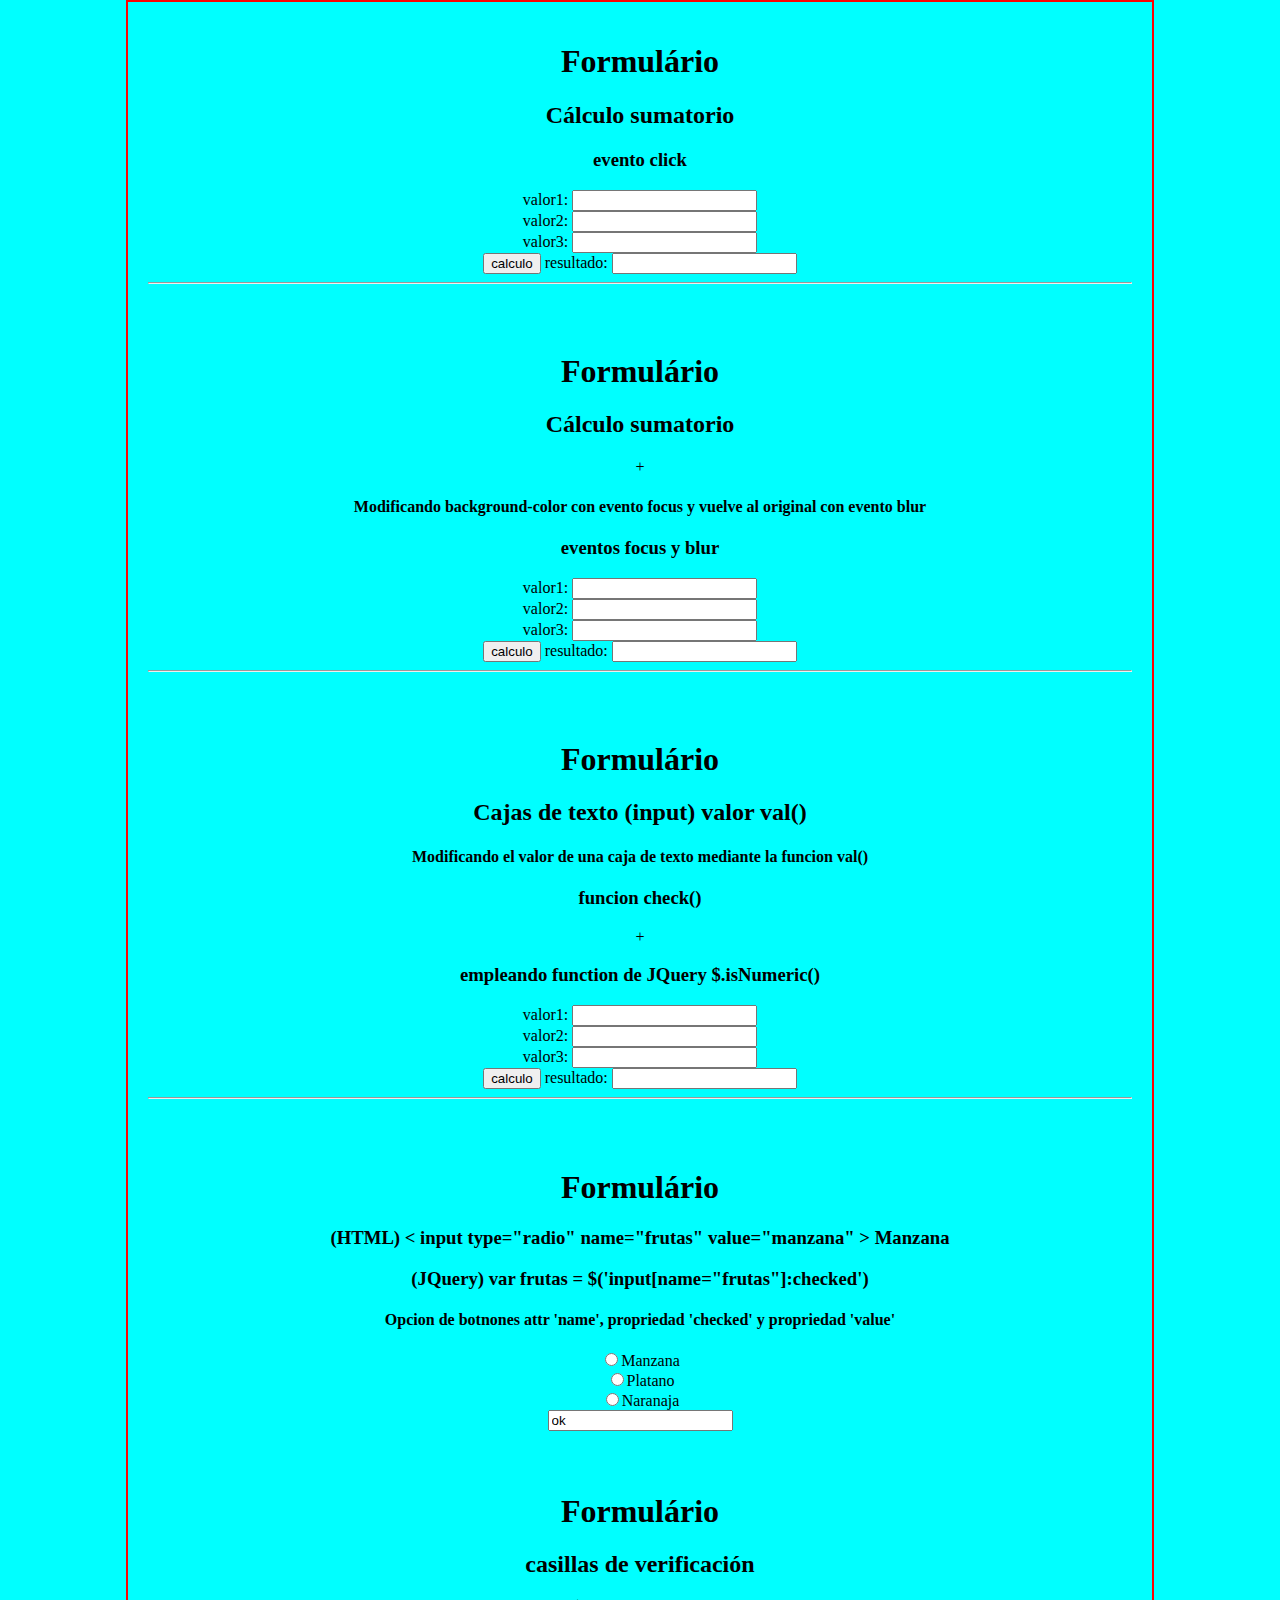
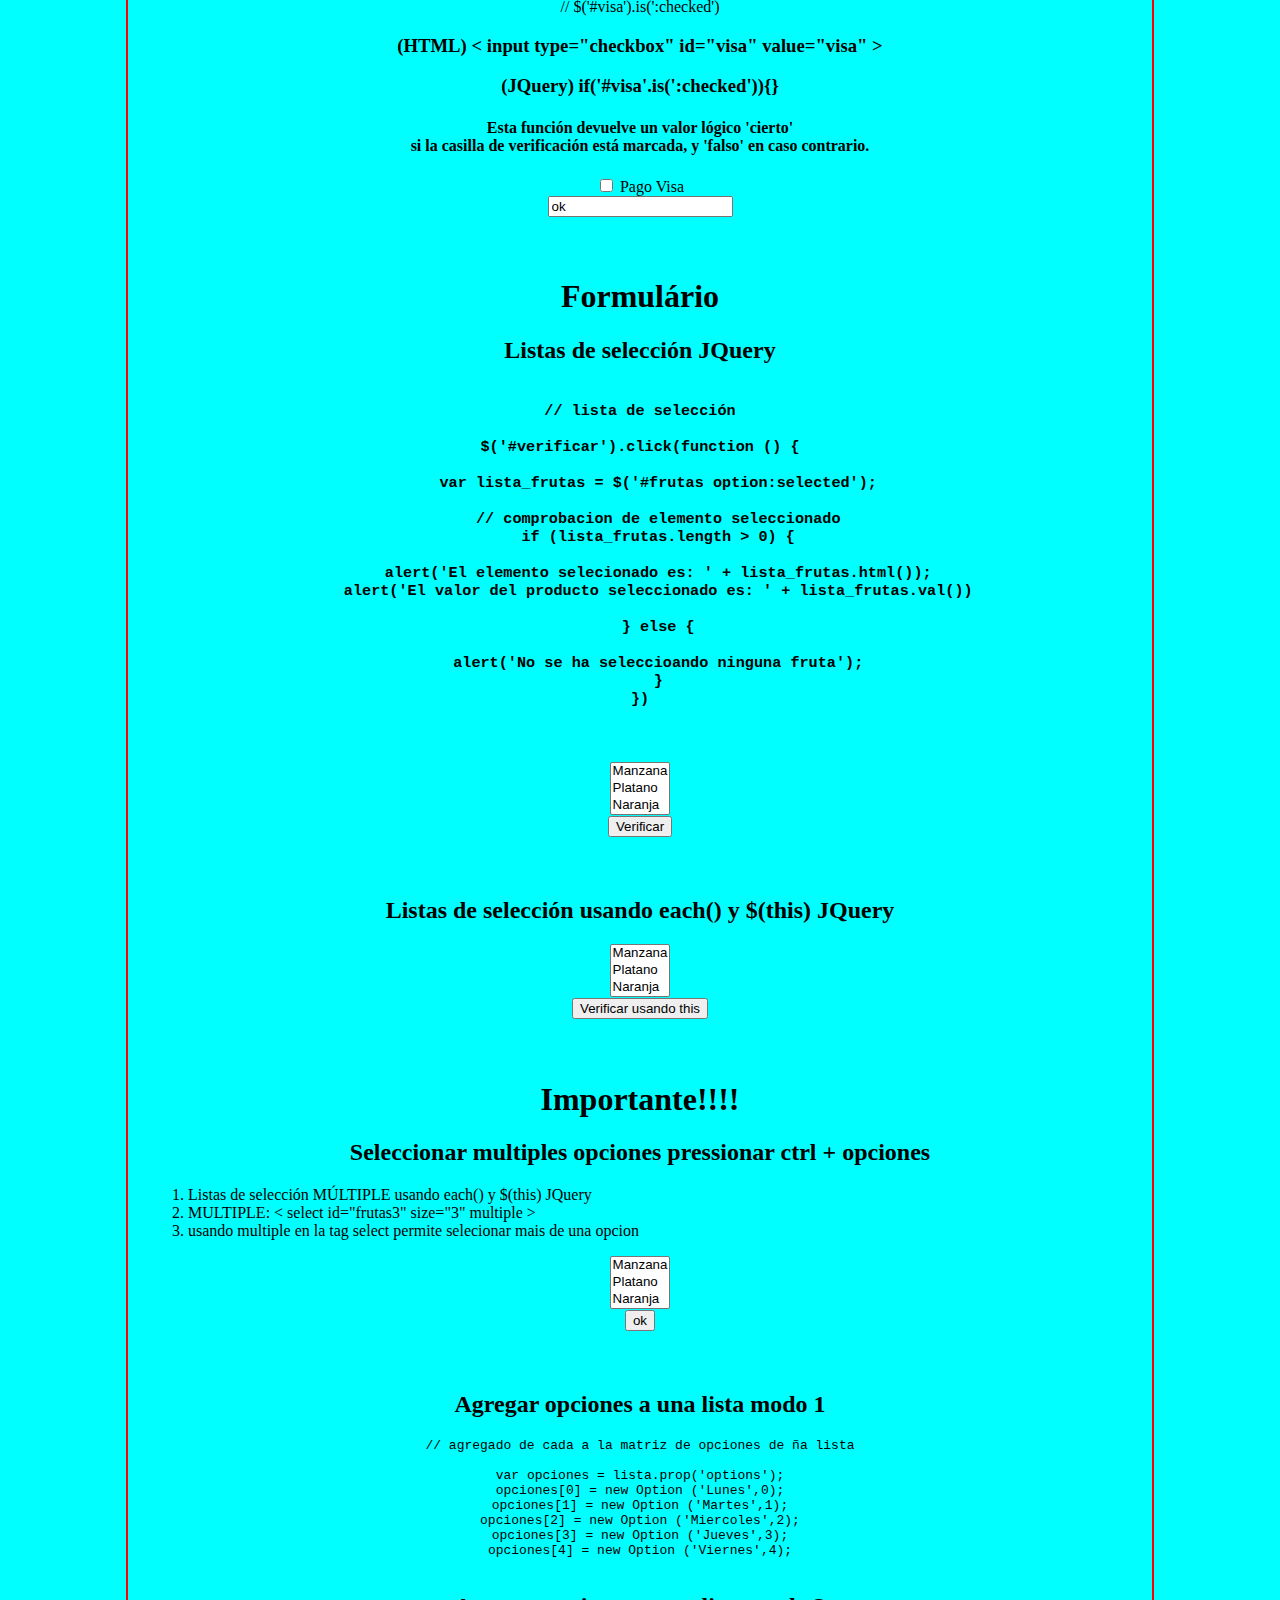
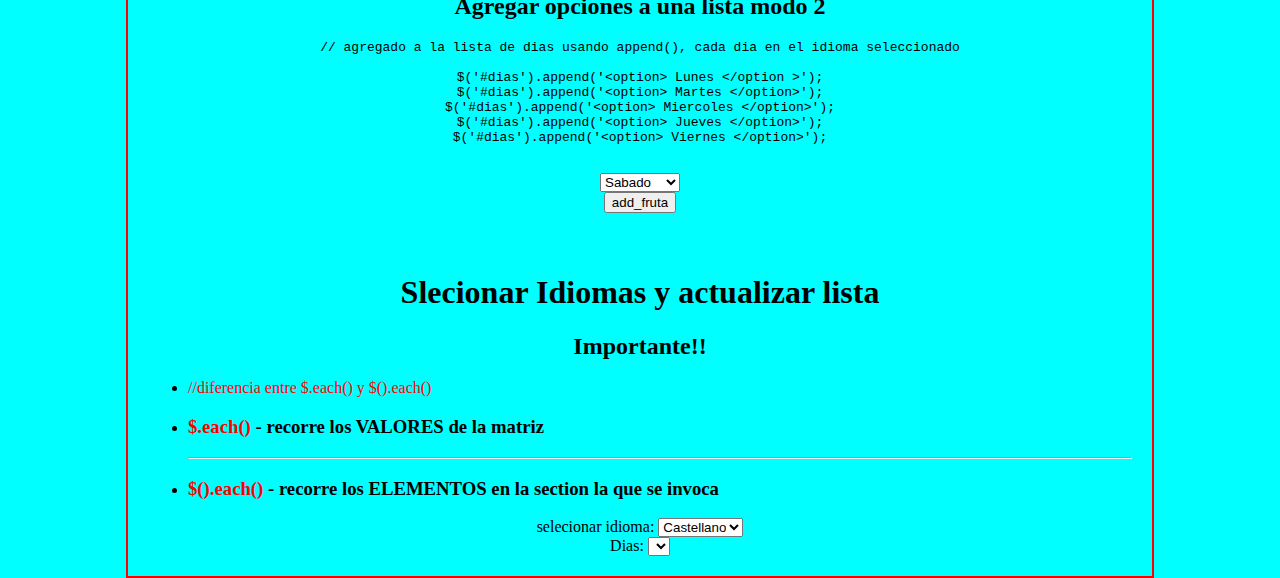
==== index.html @ 3f53a066 "modificando files" ====
<!DOCTYPE html>
<html lang="en">
<head>
    <meta charset="UTF-8">
    <meta http-equiv="X-UA-Compatible" content="IE=edge">
    <meta name="viewport" content="width=device-width, initial-scale=1.0">
    <title>7 jquery formulário</title>
    <link rel="stylesheet" href="estilos/css5.css">
    <script src="https://code.jquery.com/jquery-3.4.1.min.js"></script>
    <script src="index.js"></script>
</head>
<body>
    <section id="section1">
        <h1>Formulário</h1>
        <h2>Cálculo sumatorio</h2>
        <h3>evento click</h3>
        <form>
            valor1: <input type="text"><br>
            valor2: <input type="text"><br>
            valor3: <input type="text"><br>
            <input type="button" id="btn1" value="calculo">
            resultado: <input type="text" id="resultado1" readonly>
        </form>
        <hr>
    </section>

    <section id="section2">
        <h1>Formulário</h1>
        <h2>Cálculo sumatorio</h2>
        <p>+</p>
        <h4>Modificando background-color con evento focus y vuelve al original con evento blur</h2>
        <h3>eventos focus y blur</h3>
        <form>
            valor1: <input type="text"><br>
            valor2: <input type="text"><br>
            valor3: <input type="text"><br>
            <input type="button" id="btn2" value="calculo">
            resultado: <input type="text" id="resultado2" readonly>
        </form>
        <hr>
    </section>

    <section id="section3">
        <h1>Formulário</h1>
        <h2>Cajas de texto (input) valor val()</h2>
        <h4>Modificando el valor de una caja de texto mediante la funcion val()</h2>
        <h3>funcion check()</h3>
        <p>+</p>
        <h3>empleando function de JQuery $.isNumeric()</h3>
        <form>
            valor1: <input type="text"><br>
            valor2: <input type="text"><br>
            valor3: <input type="text"><br>
            <input type="button" id="btn3" value="calculo">
            resultado: <input type="text" id="resultado3" readonly>
        </form>
        <hr>
    </section>

    <section id="section3">
        <h1>Formulário</h1>
        <h3>(HTML)  &lt input type="radio" name="frutas" value="manzana" &gt Manzana <br></h3>
        <h3>(JQuery)  var frutas = $('input[name="frutas"]:checked')</h3>
        <h4>Opcion de botnones attr 'name', propriedad 'checked' y propriedad 'value'</h4>
        <form>
            <input type="radio" name="frutas" value="manzana">Manzana <br>
            <input type="radio" name="frutas" value="platano">Platano <br>
            <input type="radio" name="frutas" value="naranja">Naranaja <br>
            <input type="boton" id="boton" value="ok">
        </form>
    </section>

    <section id="section4">
        <h1>Formulário</h1>
        <h2>casillas de verificación</h2>
        <p>// $('#visa').is(':checked')</p> 
        <h3>(HTML) &lt input type="checkbox" id="visa" value="visa" &gt</h3>
        <h3>(JQuery) if('#visa'.is(':checked')){}</h3>
        <h4>Esta función devuelve un valor lógico 'cierto' <br> 
            si la casilla de verificación está marcada, y 'falso' en caso contrario.</h4>
        <form>
            <input type="checkbox" id="visa" value="visa"> Pago Visa <br>
            <input type="boton" id="boton2" value="ok">
        </form>
    </section>

    <section id="section5">
        <h1>Formulário</h1>
        <h2>Listas de selección JQuery</h2>
        <h3>
            <pre>
                <code>
// lista de selección

$('#verificar').click(function () {

    var lista_frutas = $('#frutas option:selected');

    // comprobacion de elemento seleccionado
    if (lista_frutas.length > 0) {

    alert('El elemento selecionado es: ' + lista_frutas.html());
    alert('El valor del producto seleccionado es: ' + lista_frutas.val())

    } else {

    alert('No se ha seleccioando ninguna fruta');
    }
})
                </code>
            </pre>
        </h3>
        <select id="frutas" size="3">
            <option value="1.00">Manzana</option>
            <option value="1.30">Platano</option>
            <option value="0.95">Naranja</option>
        </select>
        <br>
        <button id="verificar">Verificar</button>
    </section>

    <section id="section6">
        <h2>Listas de selección usando each() y $(this) JQuery</h2>
        <select id="frutas2" size="3">
            <option value="1.00">Manzana</option>
            <option value="1.30">Platano</option>
            <option value="0.95">Naranja</option>
        </select>
        <br>
        <button id="verificacion">Verificar usando this</button>
    </section>

    <section id="section7">
        <h1>Importante!!!!</h1>
        <h2>Seleccionar multiples opciones pressionar ctrl + opciones </h2>
        <ol>
            <li>Listas de selección MÚLTIPLE usando each() y $(this) JQuery
            <li>MULTIPLE: &lt select id="frutas3" size="3" multiple &gt 
            <li>usando multiple en la tag select permite selecionar mais de una opcion
        </ol>

        <select id="frutas3" size="3" multiple>
            <option value="1.00">Manzana</option>
            <option value="1.30">Platano</option>
            <option value="0.95">Naranja</option>
        </select>
        <br>
        <input id="verificacion_multiple2" type="button" value="ok">
    </section>

    <section id="section8">
        <h2>Agregar opciones a una lista modo 1</h2>
        <pre>
// agregado de cada a la matriz de opciones de ña lista

var opciones = lista.prop('options');
opciones[0] = new Option ('Lunes',0);
opciones[1] = new Option ('Martes',1);
opciones[2] = new Option ('Miercoles',2);
opciones[3] = new Option ('Jueves',3);
opciones[4] = new Option ('Viernes',4);
        </pre>


        <h2>Agregar opciones a una lista modo 2</h2>
        <pre>
// agregado a la lista de dias usando append(), cada dia en el idioma seleccionado

$('#dias').append('&ltoption&gt Lunes &lt/option &gt');
$('#dias').append('&ltoption&gt Martes &lt/option&gt');
$('#dias').append('&ltoption&gt Miercoles &lt/option&gt');
$('#dias').append('&ltoption&gt Jueves &lt/option&gt');
$('#dias').append('&ltoption&gt Viernes &lt/option&gt');
        </pre>      

        <select id="dias">
            <option value="Sabado">Sabado</option>
            <option value="Domingo">Domingo</option>
        </select>
        <br>
        <input id="add_fruta" type="button" value="add_fruta">
    </section>

    <section id="section9">
        <h1>Slecionar Idiomas y actualizar lista</h1>
        <h2>Importante!!</h2>
        <ul>
            <li><span>//diferencia entre $.each() y $().each()</span></li>
            <li><h3><span>$.each()</span> - recorre los VALORES de la matriz </h3></li>
            <hr>
            <li><h3><span>$().each()</span> - recorre los ELEMENTOS en la section la que se invoca </h3></li>
        </ul>
        <form>
            selecionar idioma: 
                <select id="idiomas">
                    <option value="0">Castellano</option>
                    <option value="1">Ingles</option>
                    <option value="2">Frances</option>
                </select>
            <br>
            Dias:
                <select id="dias2"></select>
        </form>
    </section>

        



















</body>
</html>
---- estilos/css5.css ----
body{
    font-family: 'Times New Roman', Times, serif;
    background-color: aqua;
    border: 2px solid red;
    text-align: center;
    width: 80%;
    margin: auto;
}
section{
    padding: 20px;
}
#section7 ol, #section9 ul {
    text-align: left;
}
span{
    color: red;
}
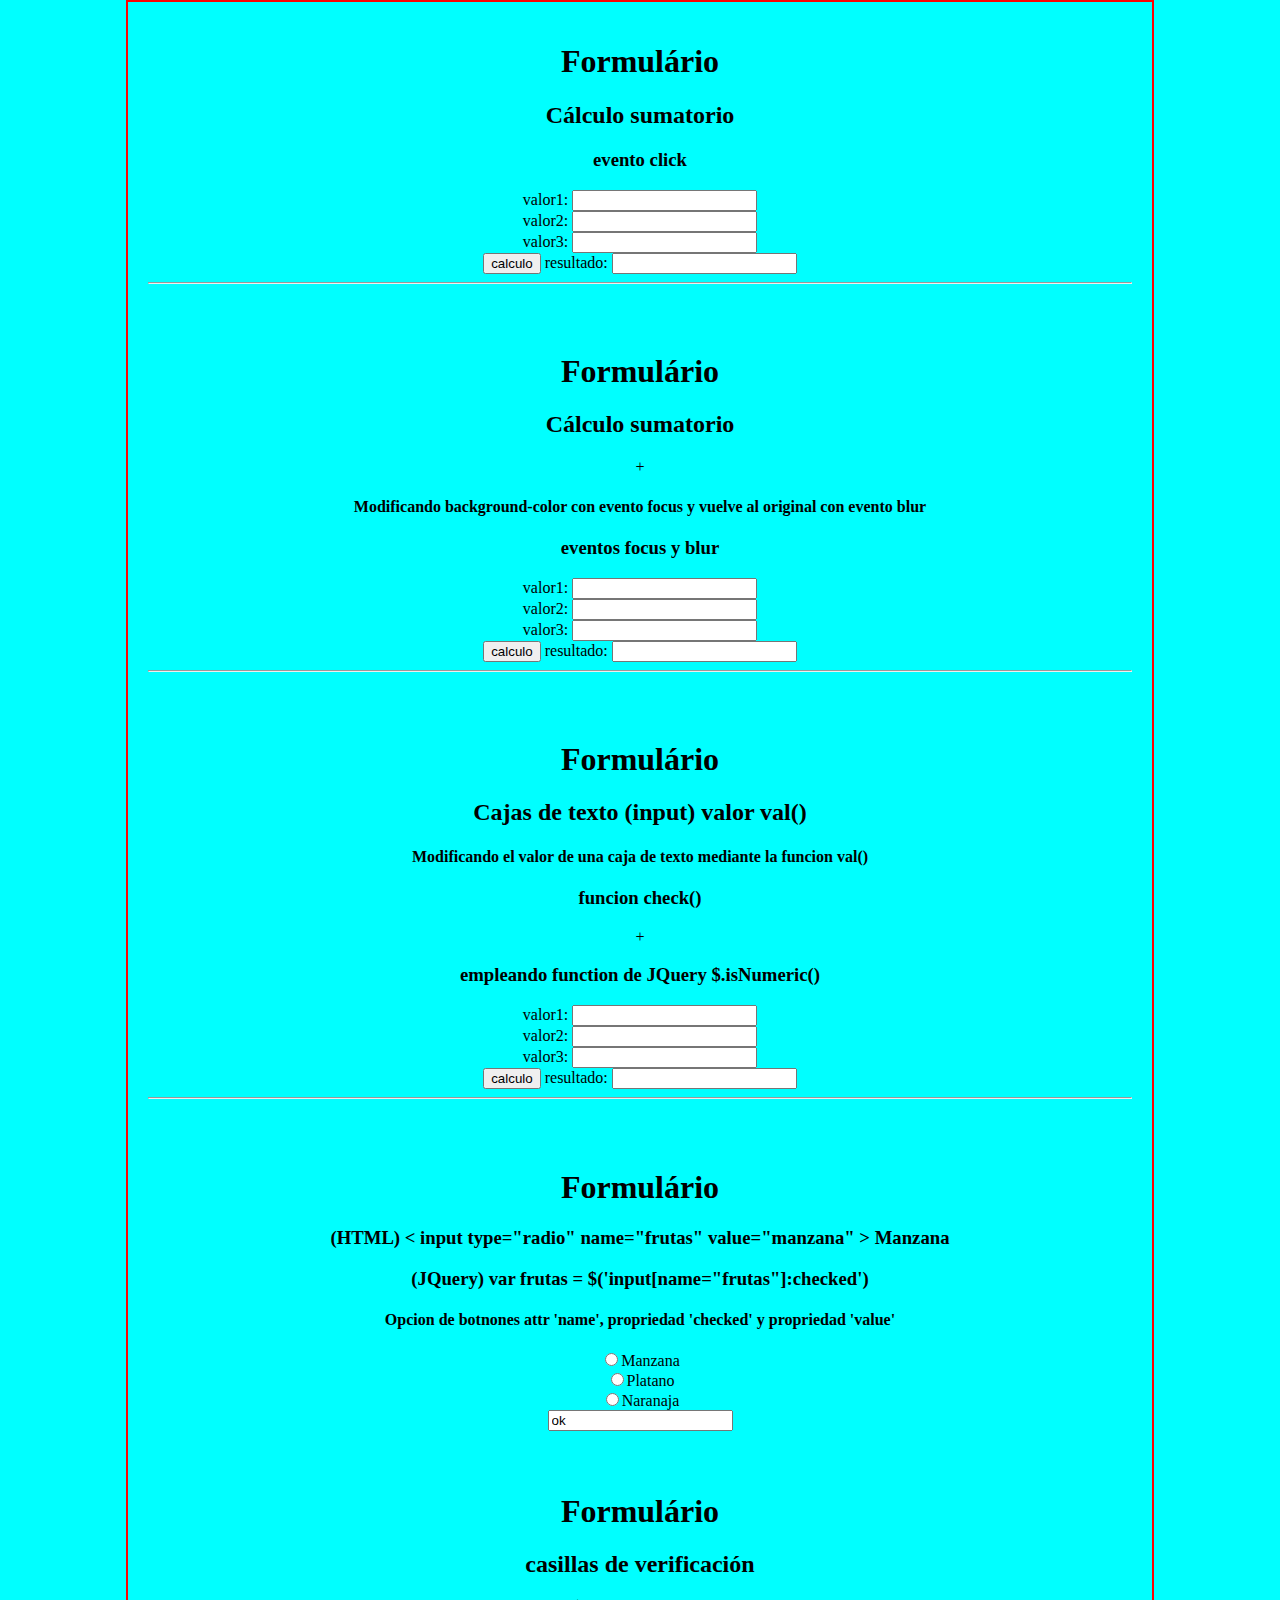
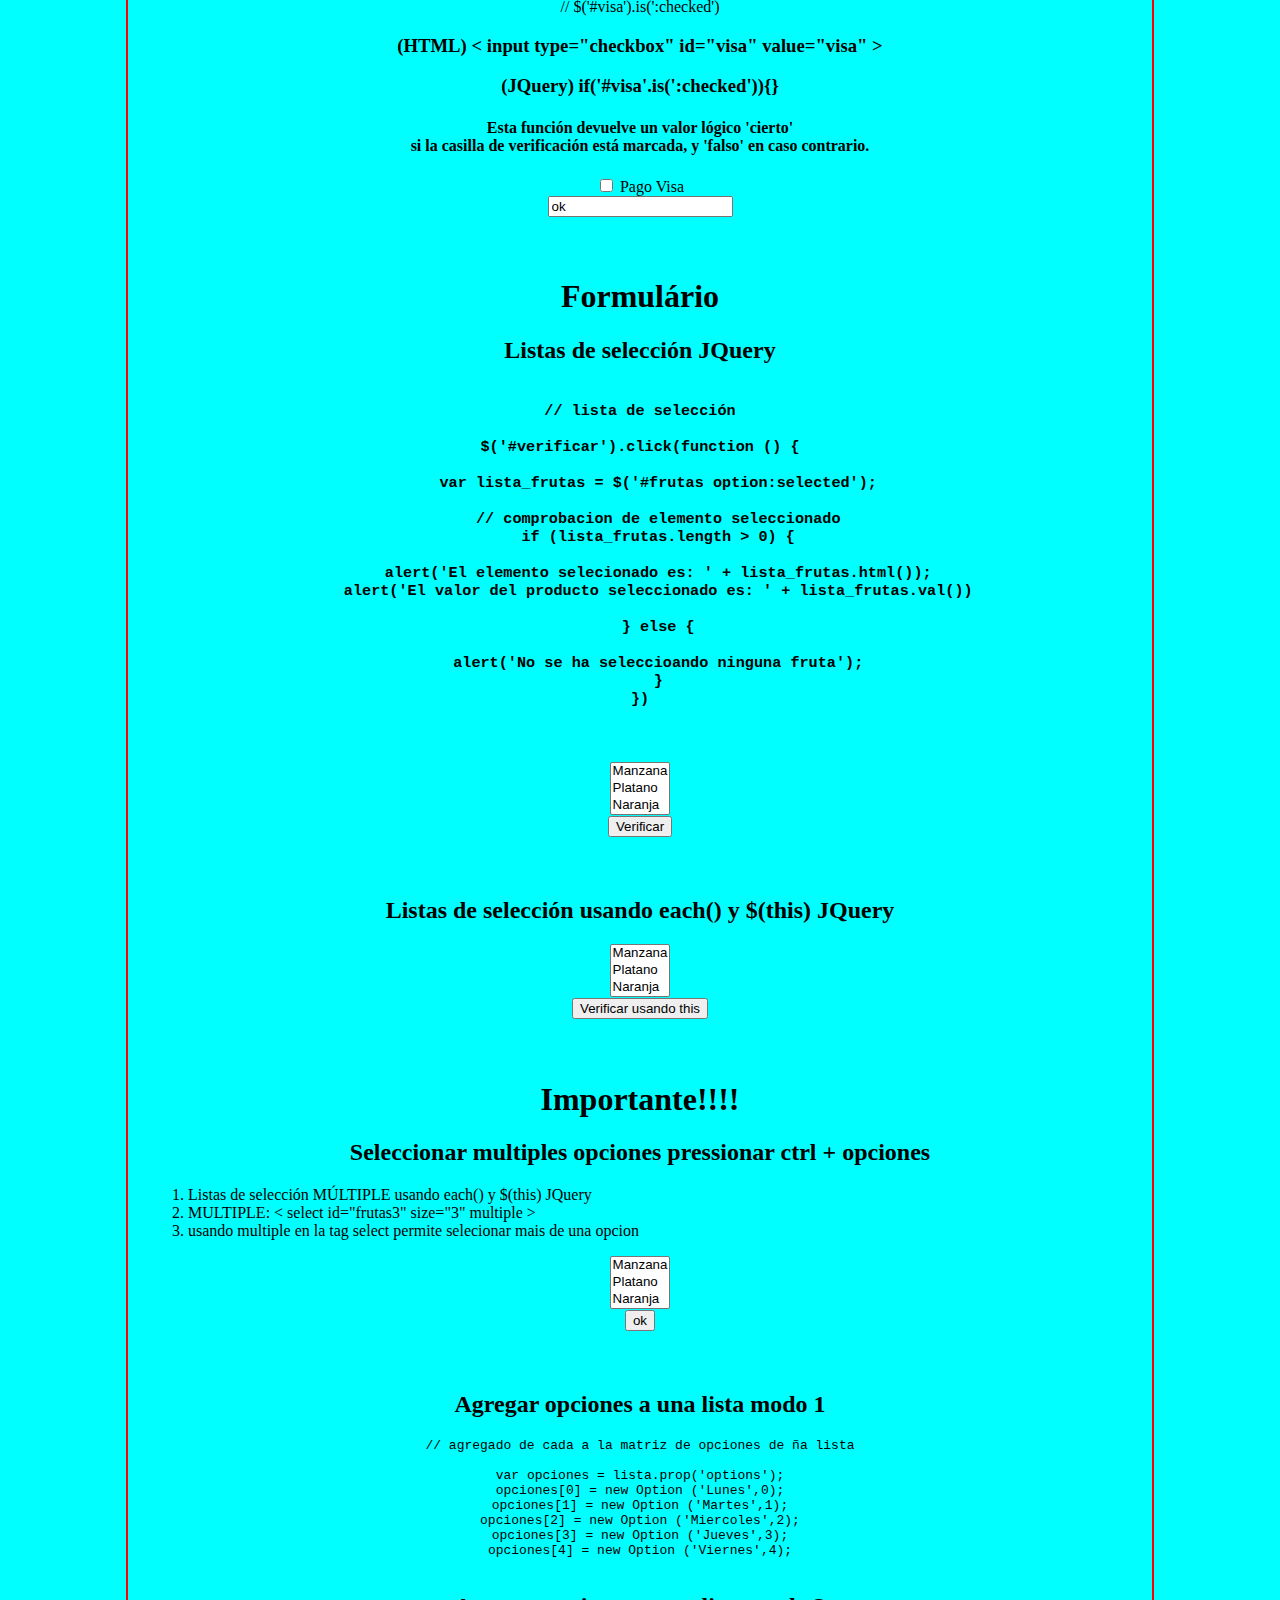
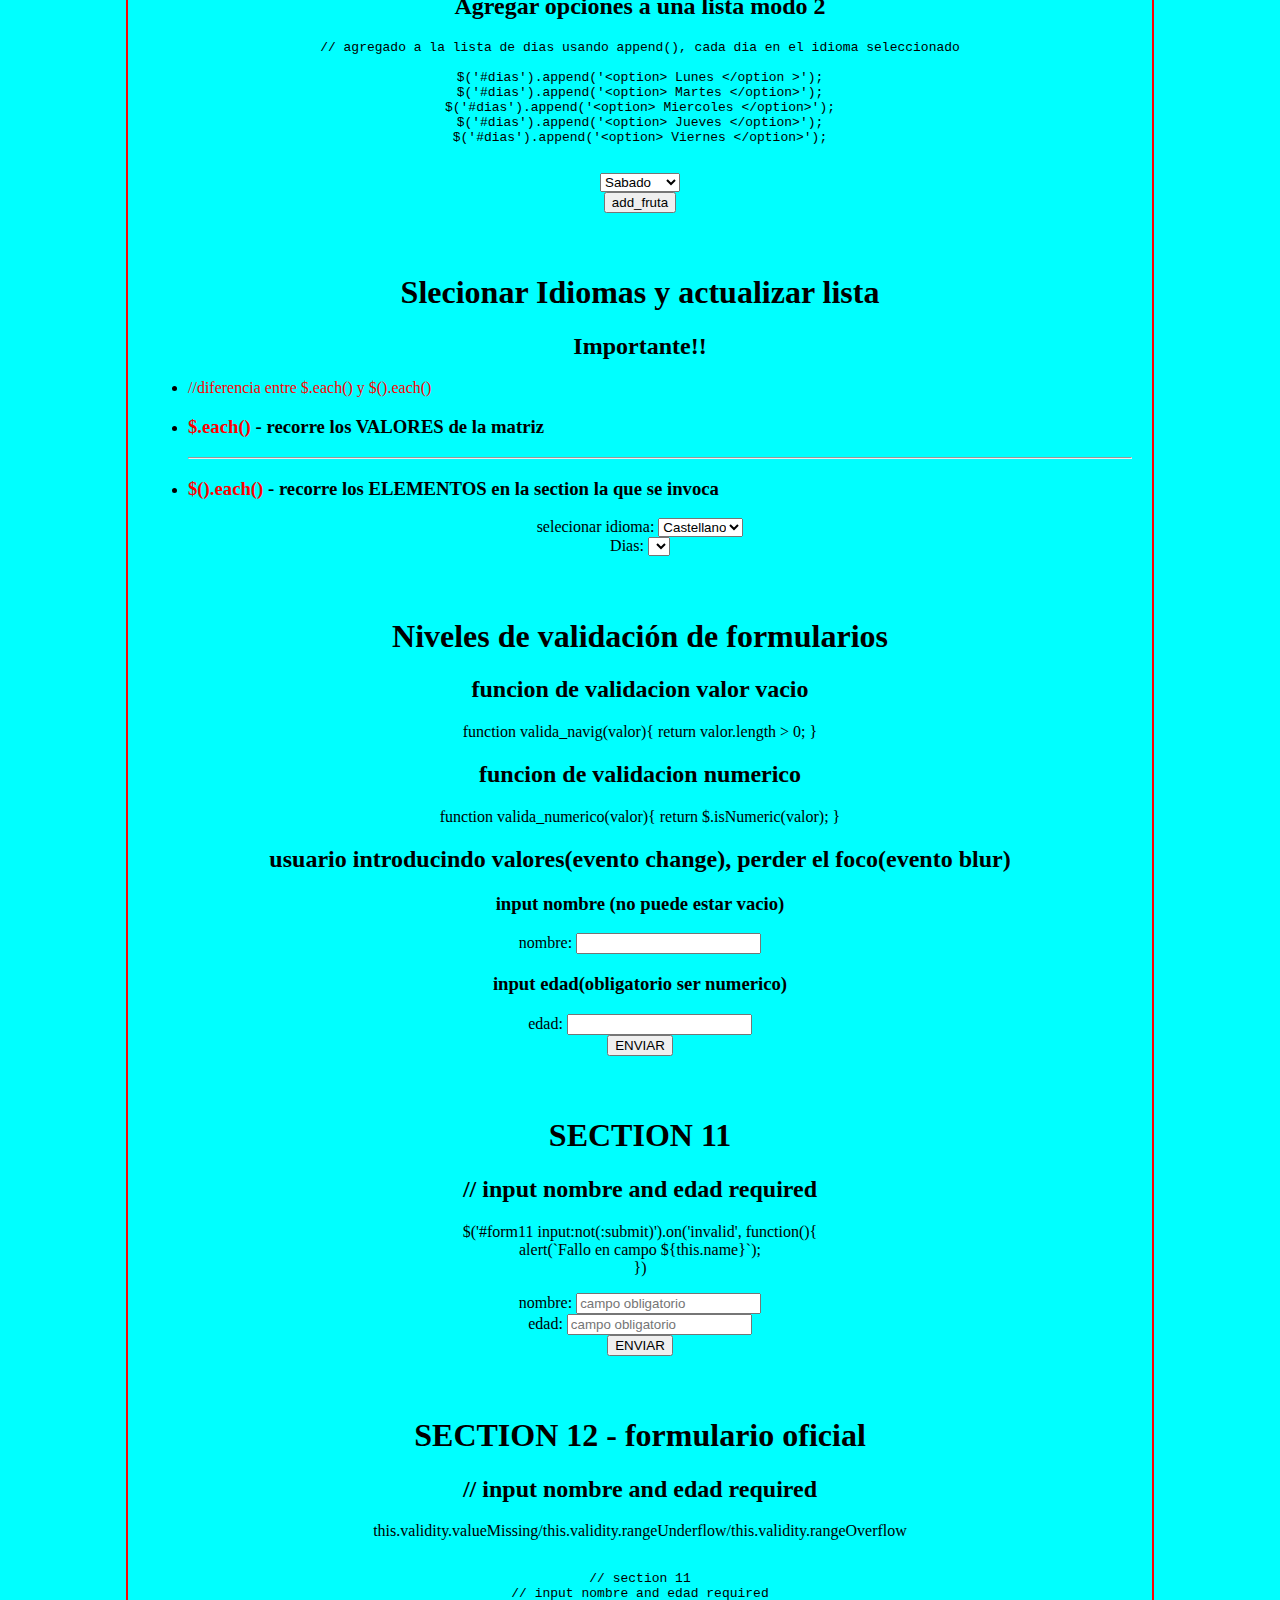
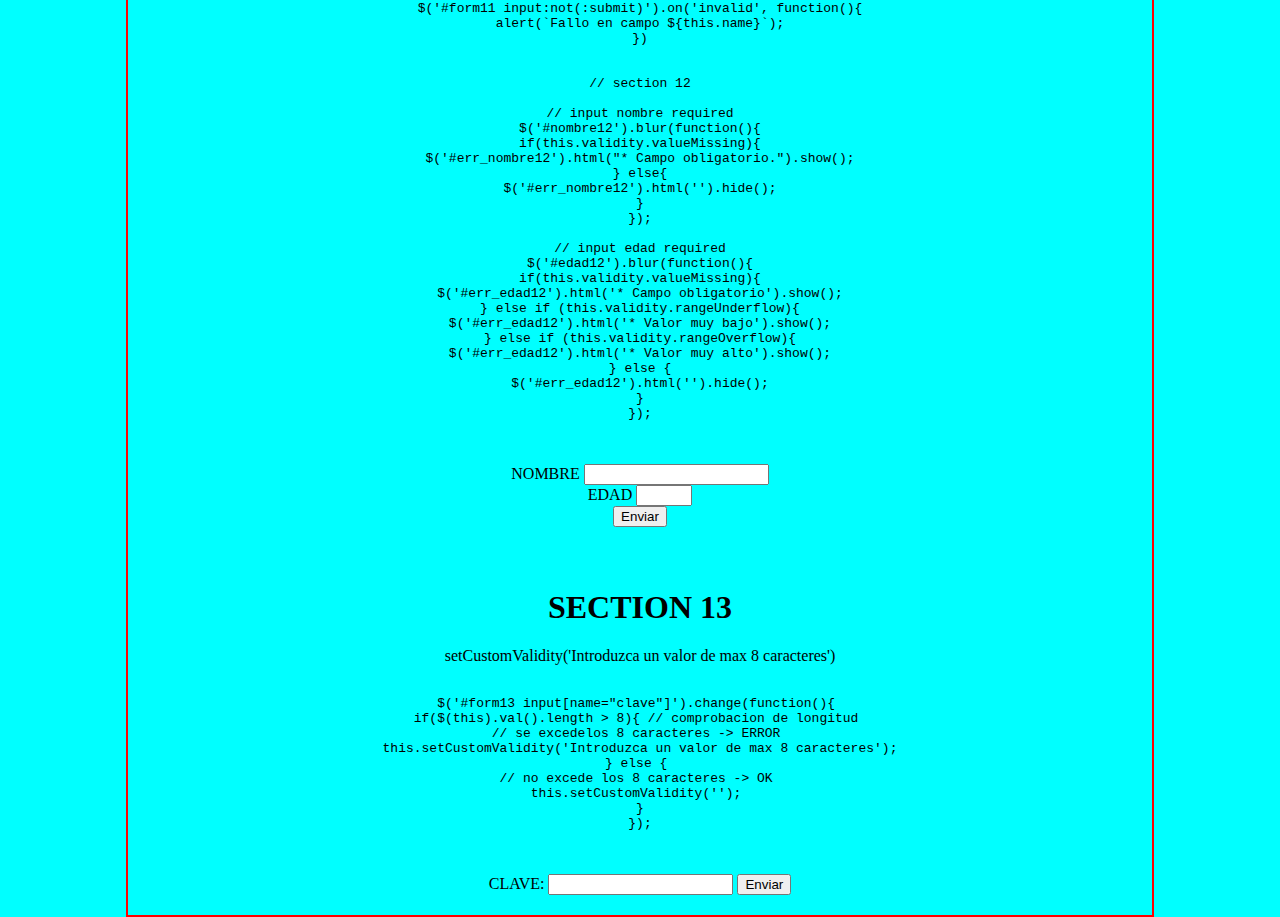
==== commit 74f55c3d: "eventos" ====
--- a/index.html
+++ b/index.html
@@ -1,5 +1,6 @@
 <!DOCTYPE html>
 <html lang="en">
+
 <head>
     <meta charset="UTF-8">
     <meta http-equiv="X-UA-Compatible" content="IE=edge">
@@ -9,6 +10,7 @@
     <script src="https://code.jquery.com/jquery-3.4.1.min.js"></script>
     <script src="index.js"></script>
 </head>
+
 <body>
     <section id="section1">
         <h1>Formulário</h1>
@@ -23,44 +25,43 @@
         </form>
         <hr>
     </section>
-
     <section id="section2">
         <h1>Formulário</h1>
         <h2>Cálculo sumatorio</h2>
         <p>+</p>
-        <h4>Modificando background-color con evento focus y vuelve al original con evento blur</h2>
-        <h3>eventos focus y blur</h3>
-        <form>
-            valor1: <input type="text"><br>
-            valor2: <input type="text"><br>
-            valor3: <input type="text"><br>
-            <input type="button" id="btn2" value="calculo">
-            resultado: <input type="text" id="resultado2" readonly>
-        </form>
-        <hr>
-    </section>
-
+        <h4>
+            Modificando background-color con evento focus y vuelve al original con evento blur</h2>
+            <h3>eventos focus y blur</h3>
+            <form>
+                valor1: <input type="text"><br>
+                valor2: <input type="text"><br>
+                valor3: <input type="text"><br>
+                <input type="button" id="btn2" value="calculo">
+                resultado: <input type="text" id="resultado2" readonly>
+            </form>
+            <hr>
+    </section>
     <section id="section3">
         <h1>Formulário</h1>
         <h2>Cajas de texto (input) valor val()</h2>
-        <h4>Modificando el valor de una caja de texto mediante la funcion val()</h2>
-        <h3>funcion check()</h3>
-        <p>+</p>
-        <h3>empleando function de JQuery $.isNumeric()</h3>
-        <form>
-            valor1: <input type="text"><br>
-            valor2: <input type="text"><br>
-            valor3: <input type="text"><br>
-            <input type="button" id="btn3" value="calculo">
-            resultado: <input type="text" id="resultado3" readonly>
-        </form>
-        <hr>
-    </section>
-
+        <h4>
+            Modificando el valor de una caja de texto mediante la funcion val()</h2>
+            <h3>funcion check()</h3>
+            <p>+</p>
+            <h3>empleando function de JQuery $.isNumeric()</h3>
+            <form>
+                valor1: <input type="text"><br>
+                valor2: <input type="text"><br>
+                valor3: <input type="text"><br>
+                <input type="button" id="btn3" value="calculo">
+                resultado: <input type="text" id="resultado3" readonly>
+            </form>
+            <hr>
+    </section>
     <section id="section3">
         <h1>Formulário</h1>
-        <h3>(HTML)  &lt input type="radio" name="frutas" value="manzana" &gt Manzana <br></h3>
-        <h3>(JQuery)  var frutas = $('input[name="frutas"]:checked')</h3>
+        <h3>(HTML) &lt input type="radio" name="frutas" value="manzana" &gt Manzana <br></h3>
+        <h3>(JQuery) var frutas = $('input[name="frutas"]:checked')</h3>
         <h4>Opcion de botnones attr 'name', propriedad 'checked' y propriedad 'value'</h4>
         <form>
             <input type="radio" name="frutas" value="manzana">Manzana <br>
@@ -69,21 +70,20 @@
             <input type="boton" id="boton" value="ok">
         </form>
     </section>
-
     <section id="section4">
         <h1>Formulário</h1>
         <h2>casillas de verificación</h2>
-        <p>// $('#visa').is(':checked')</p> 
+        <p>// $('#visa').is(':checked')</p>
         <h3>(HTML) &lt input type="checkbox" id="visa" value="visa" &gt</h3>
         <h3>(JQuery) if('#visa'.is(':checked')){}</h3>
-        <h4>Esta función devuelve un valor lógico 'cierto' <br> 
-            si la casilla de verificación está marcada, y 'falso' en caso contrario.</h4>
+        <h4>Esta función devuelve un valor lógico 'cierto' <br>
+            si la casilla de verificación está marcada, y 'falso' en caso contrario.
+        </h4>
         <form>
             <input type="checkbox" id="visa" value="visa"> Pago Visa <br>
             <input type="boton" id="boton2" value="ok">
         </form>
     </section>
-
     <section id="section5">
         <h1>Formulário</h1>
         <h2>Listas de selección JQuery</h2>
@@ -118,7 +118,6 @@
         <br>
         <button id="verificar">Verificar</button>
     </section>
-
     <section id="section6">
         <h2>Listas de selección usando each() y $(this) JQuery</h2>
         <select id="frutas2" size="3">
@@ -129,16 +128,14 @@
         <br>
         <button id="verificacion">Verificar usando this</button>
     </section>
-
     <section id="section7">
         <h1>Importante!!!!</h1>
         <h2>Seleccionar multiples opciones pressionar ctrl + opciones </h2>
         <ol>
             <li>Listas de selección MÚLTIPLE usando each() y $(this) JQuery
-            <li>MULTIPLE: &lt select id="frutas3" size="3" multiple &gt 
+            <li>MULTIPLE: &lt select id="frutas3" size="3" multiple &gt
             <li>usando multiple en la tag select permite selecionar mais de una opcion
         </ol>
-
         <select id="frutas3" size="3" multiple>
             <option value="1.00">Manzana</option>
             <option value="1.30">Platano</option>
@@ -147,7 +144,6 @@
         <br>
         <input id="verificacion_multiple2" type="button" value="ok">
     </section>
-
     <section id="section8">
         <h2>Agregar opciones a una lista modo 1</h2>
         <pre>
@@ -160,8 +156,6 @@
 opciones[3] = new Option ('Jueves',3);
 opciones[4] = new Option ('Viernes',4);
         </pre>
-
-
         <h2>Agregar opciones a una lista modo 2</h2>
         <pre>
 // agregado a la lista de dias usando append(), cada dia en el idioma seleccionado
@@ -171,8 +165,7 @@
 $('#dias').append('&ltoption&gt Miercoles &lt/option&gt');
 $('#dias').append('&ltoption&gt Jueves &lt/option&gt');
 $('#dias').append('&ltoption&gt Viernes &lt/option&gt');
-        </pre>      
-
+        </pre>
         <select id="dias">
             <option value="Sabado">Sabado</option>
             <option value="Domingo">Domingo</option>
@@ -180,48 +173,139 @@
         <br>
         <input id="add_fruta" type="button" value="add_fruta">
     </section>
-
     <section id="section9">
         <h1>Slecionar Idiomas y actualizar lista</h1>
         <h2>Importante!!</h2>
         <ul>
             <li><span>//diferencia entre $.each() y $().each()</span></li>
-            <li><h3><span>$.each()</span> - recorre los VALORES de la matriz </h3></li>
+            <li>
+                <h3><span>$.each()</span> - recorre los VALORES de la matriz </h3>
+            </li>
             <hr>
-            <li><h3><span>$().each()</span> - recorre los ELEMENTOS en la section la que se invoca </h3></li>
+            <li>
+                <h3><span>$().each()</span> - recorre los ELEMENTOS en la section la que se invoca </h3>
+            </li>
         </ul>
         <form>
-            selecionar idioma: 
-                <select id="idiomas">
-                    <option value="0">Castellano</option>
-                    <option value="1">Ingles</option>
-                    <option value="2">Frances</option>
-                </select>
+            selecionar idioma:
+            <select id="idiomas">
+                <option value="0">Castellano</option>
+                <option value="1">Ingles</option>
+                <option value="2">Frances</option>
+            </select>
             <br>
             Dias:
-                <select id="dias2"></select>
-        </form>
-    </section>
-
-        
-
-
-
-
-
-
-
-
-
-
-
-
-
-
-
-
-
-
-
+            <select id="dias2"></select>
+        </form>
+    </section>
+    <section id="section10">
+        <h1>Niveles de validación de formularios</h1>
+        <h2>funcion de validacion valor vacio</h2>
+        <p>
+            function valida_navig(valor){
+            return valor.length > 0;
+            }
+        </p>
+        <h2>funcion de validacion numerico</h2>
+        <p>
+            function valida_numerico(valor){
+            return $.isNumeric(valor);
+            }
+        </p>
+        <h2>usuario introducindo valores(evento change), perder el foco(evento blur)</h2>
+        <form id="form-10" method="post">
+            <h3>input nombre (no puede estar vacio)</h3>
+            nombre: <input type="text" id="nombre">
+            <output class="error" id="err_nombre">El nombre no puede ser vacio</output><br>
+            <h3>input edad(obligatorio ser numerico)</h3>
+            edad: <input type="text" id="edad">
+            <output class="error" id="err_edad">La edad debe ser un numero</output><br>
+            <input type="submit" id="btn_envio" value="ENVIAR">
+        </form>
+    </section>
+    <section id="section11">
+        <h1>SECTION 11</h1>
+        <h2>// input nombre and edad required</h2>
+        <p>
+            $('#form11 input:not(:submit)').on('invalid', function(){ <br>
+            alert(`Fallo en campo ${this.name}`); <br>
+            })
+        </p>
+        <form id="form11" name="formulario11" method="get">
+            nombre: <input type="text" id="nombre11" name="nombre" required placeholder="campo obligatorio"><br>
+            edad: <input type="number" id="edad11" name="edad" required placeholder="campo obligatorio"><br>
+            <input type="submit" value="ENVIAR">
+        </form>
+    </section>
+    <section id="section12">
+        <h1>SECTION 12 - formulario oficial</h1>
+        <h2>// input nombre and edad required</h2>
+        <p>
+            this.validity.valueMissing/this.validity.rangeUnderflow/this.validity.rangeOverflow
+        </p>
+        <pre>
+                <code>
+// section 11
+// input nombre and edad required
+$('#form11 input:not(:submit)').on('invalid', function(){
+alert(`Fallo en campo ${this.name}`);
+})
+
+
+// section 12
+
+// input nombre required
+$('#nombre12').blur(function(){
+if(this.validity.valueMissing){
+$('#err_nombre12').html("* Campo obligatorio.").show();
+} else{
+$('#err_nombre12').html('').hide();
+}
+});
+
+// input edad required
+$('#edad12').blur(function(){
+if(this.validity.valueMissing){
+$('#err_edad12').html('* Campo obligatorio').show();
+} else if (this.validity.rangeUnderflow){
+$('#err_edad12').html('* Valor muy bajo').show();
+} else if (this.validity.rangeOverflow){
+$('#err_edad12').html('* Valor muy alto').show();
+} else {
+$('#err_edad12').html('').hide();
+}
+});
+                </code>
+            </pre>
+        <form method="get" name="form12" id="formulario12">
+            NOMBRE <input type="text" id="nombre12" name="nombre" required>
+            <output class="error" id="err_nombre12"></output><br>
+            EDAD <input type="number" id="edad12" name="edad" min="18" max="65" required>
+            <output class="error" id="err_edad12"></output><br>
+            <input type="submit" value="Enviar">
+        </form>
+    </section>
+    <section id="section13">
+        <h1>SECTION 13</h1>
+        <p>setCustomValidity('Introduzca un valor de max 8 caracteres')</p>
+        <pre>
+            <code>
+$('#form13 input[name="clave"]').change(function(){ 
+if($(this).val().length > 8){ // comprobacion de longitud 
+// se excedelos 8 caracteres -> ERROR 
+this.setCustomValidity('Introduzca un valor de max 8 caracteres');
+} else { 
+// no excede los 8 caracteres -> OK 
+this.setCustomValidity(''); 
+}
+});
+            </code>
+        </pre>
+        <form id="form13">
+            CLAVE: <input type="text" name="clave">
+            <input type="submit" value="Enviar">
+        </form>
+    </section>
 </body>
+
 </html>--- a/estilos/css5.css
+++ b/estilos/css5.css
@@ -14,4 +14,8 @@
 }
 span{
     color: red;
+}
+.error{
+    color:red;
+    display: none;
 }